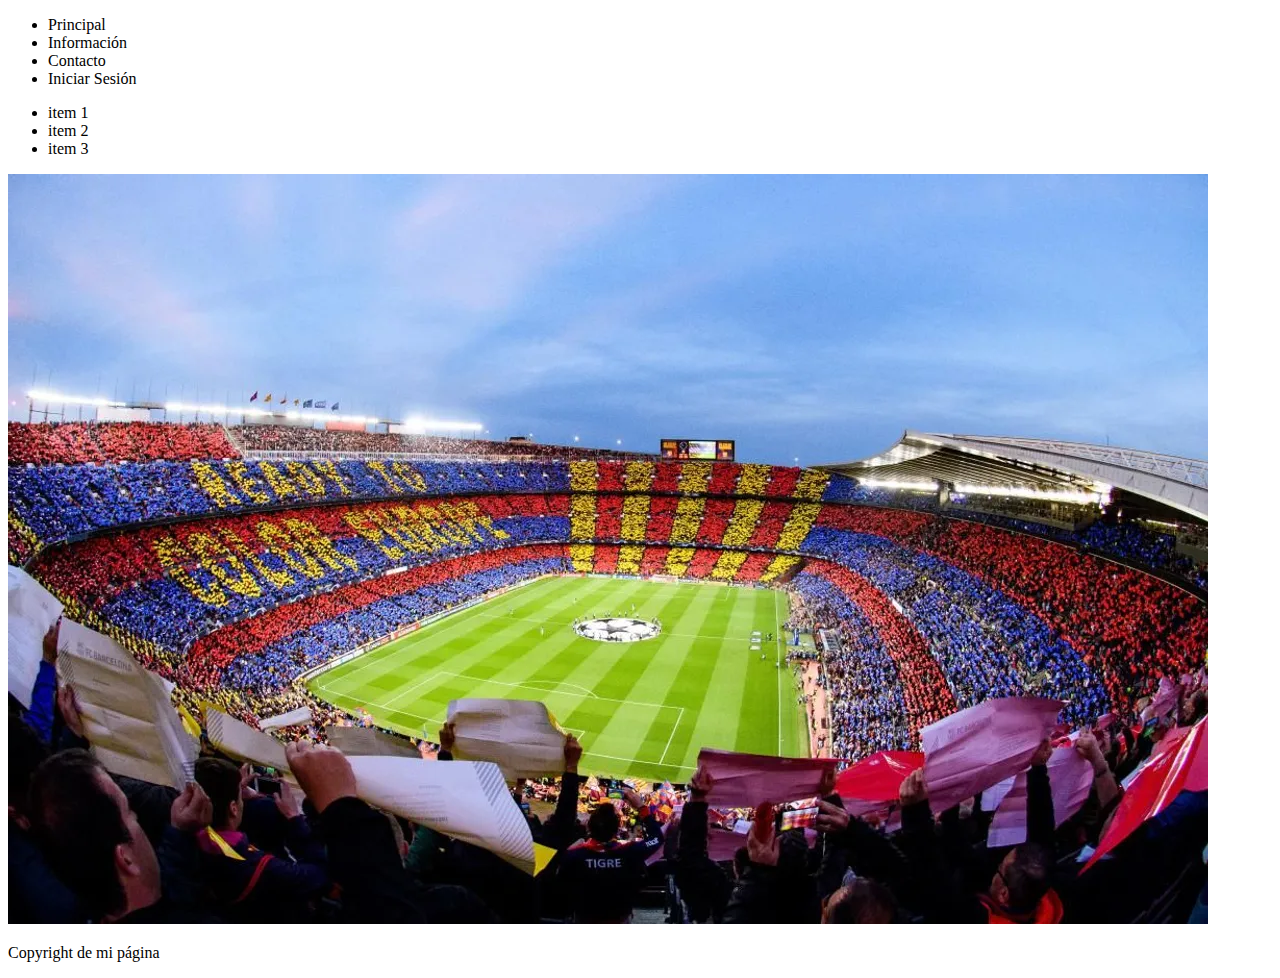
==== index.html @ 6fe951e0 "Versión 1 MI APP" ====
<!DOCTYPE html>
<html lang="en">
<head>
    <!-- METADATOS -->
    <meta charset="utf-8"> 
    <meta http-equiv="X-UA-Compatible" content="IE=edge">
    <meta name="viewport" content="width=device-width, initial scale=1.0">
    <title>Mi primer página web</title>
</head>
<body>
    <header>
        <nav>
            <ul>
                <li>Principal</li>
                <li>Información</li>
                <li>Contacto</li>
                <li>Iniciar Sesión</li>
            </ul>
        </nav>
    </header>
    <div class="container">
        <aside>
            <ul>
                <li>item 1</li>
                <li>item 2</li>
                <li>item 3</li>
            </ul>
            <ol></ol>
        </aside>
        <section>
            <img src="./images/camp_nou.jpg" alt="">
        </section>
    </div>
    <footer>
        <p>Copyright de mi página</p>
     </footer>
</body>
</html>
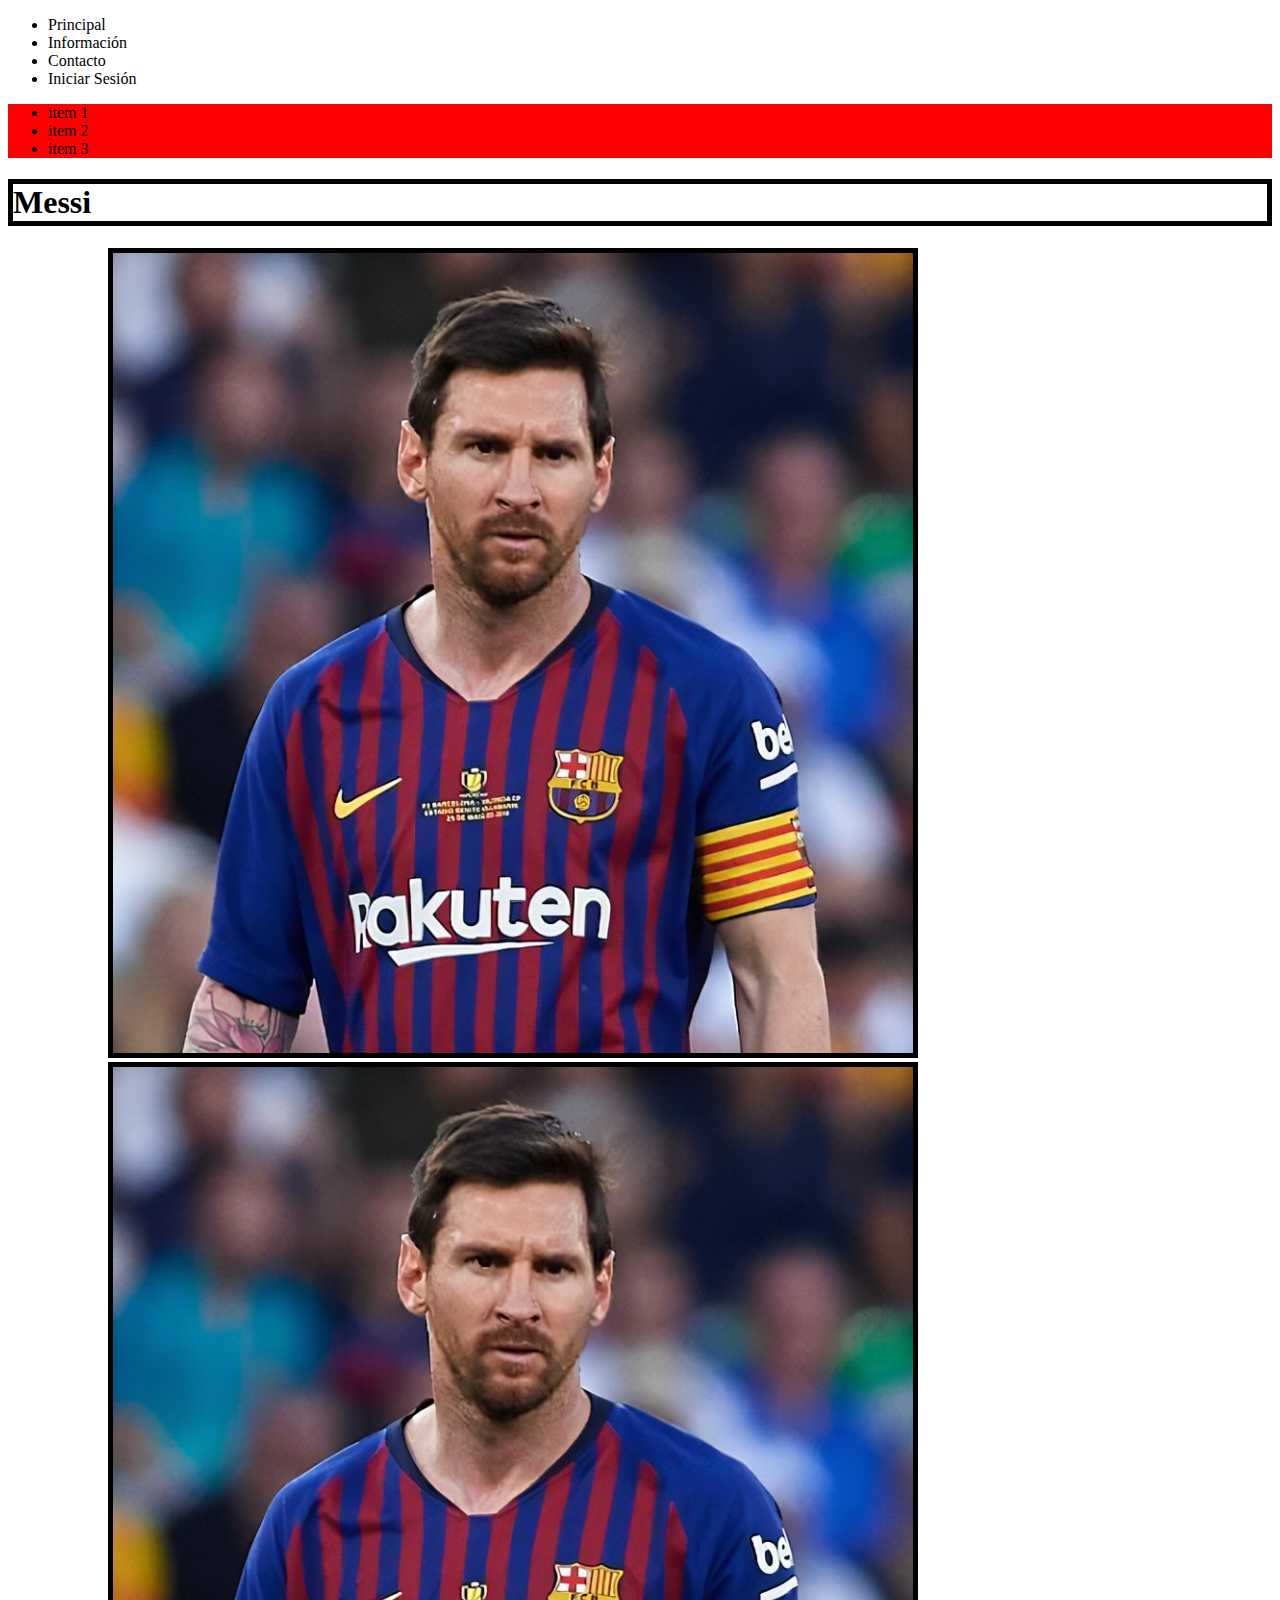
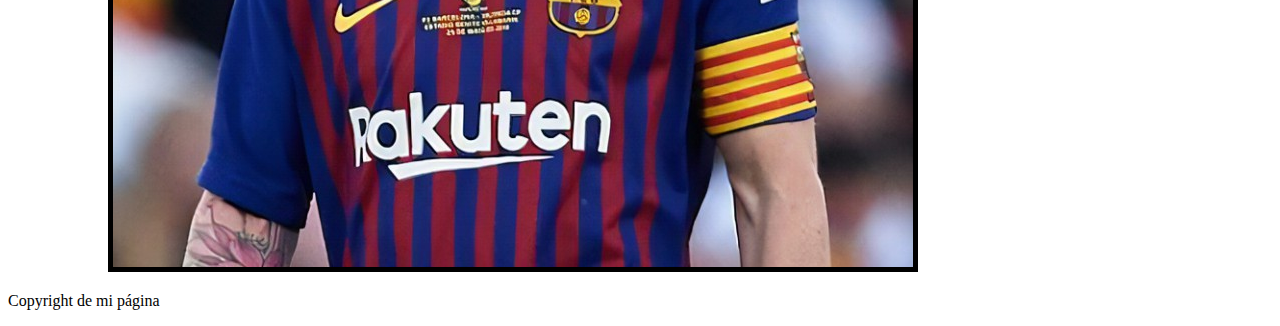
==== commit ae2a9f99: "versión 2" ====
--- a/index.html
+++ b/index.html
@@ -6,6 +6,19 @@
     <meta http-equiv="X-UA-Compatible" content="IE=edge">
     <meta name="viewport" content="width=device-width, initial scale=1.0">
     <title>Mi primer página web</title>
+    <style>
+        #lista {
+            background-color: red;
+        }
+        .con_borde {
+            border-color: blue;
+            border: 5px solid;
+        };
+        #titulo {
+            background-color: green;
+        }
+        
+    </style>
 </head>
 <body>
     <header>
@@ -20,7 +33,7 @@
     </header>
     <div class="container">
         <aside>
-            <ul>
+            <ul id="lista">
                 <li>item 1</li>
                 <li>item 2</li>
                 <li>item 3</li>
@@ -28,11 +41,13 @@
             <ol></ol>
         </aside>
         <section>
-            <img src="./images/camp_nou.jpg" alt="">
+            <h1 id="titulo" class="con_borde">Messi</h1>
+            <img id="imagen1" class="con_borde" style="margin-left: 100px;" src="./images/messi.jpg" alt="">
+            <img id="imagen2" class="con_borde" style="margin-left: 100px;" src="./images/messi.jpg" alt="">
         </section>
     </div>
     <footer>
         <p>Copyright de mi página</p>
      </footer>
 </body>
-</html>
+</html>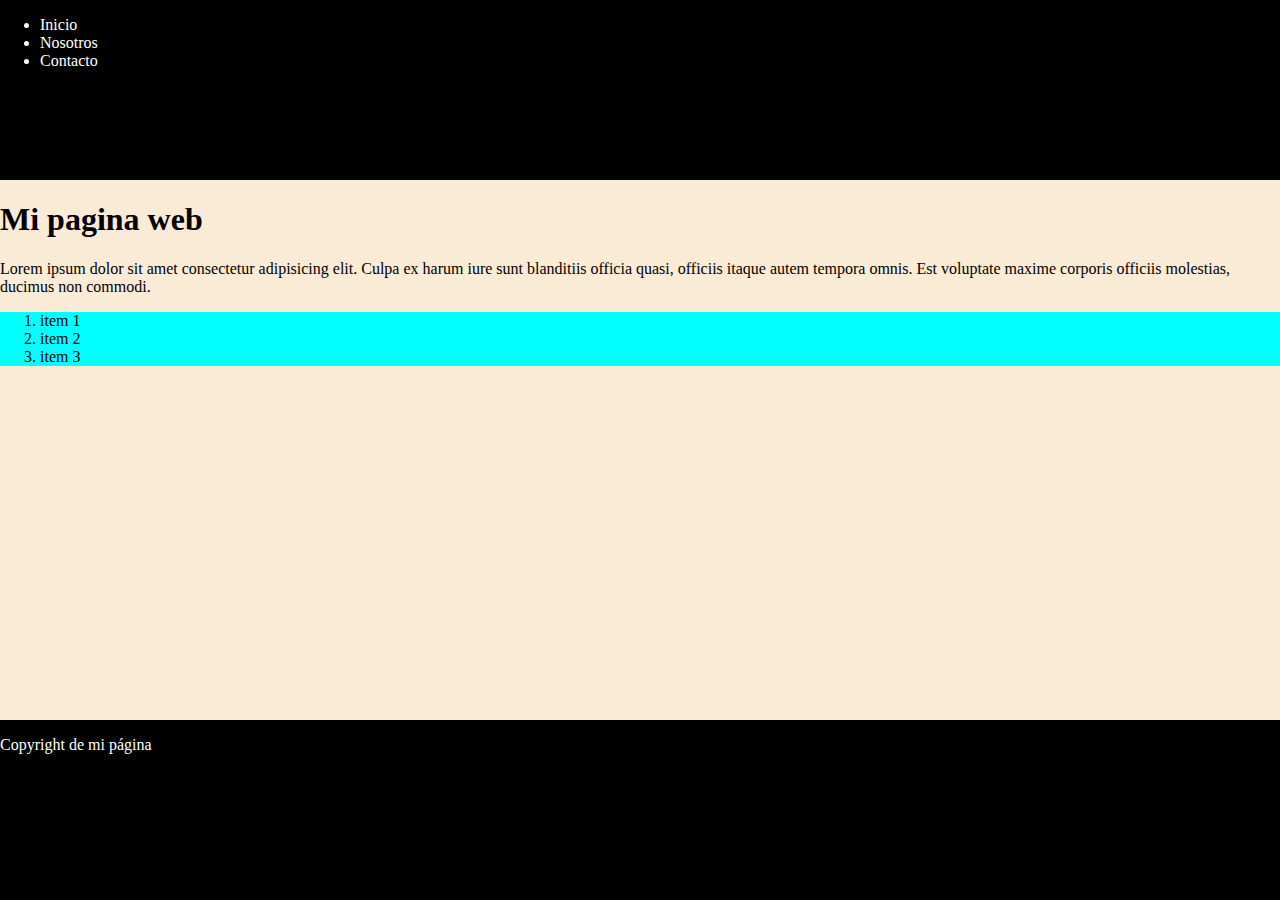
==== commit 204f730a: "version3" ====
--- a/index.html
+++ b/index.html
@@ -7,46 +7,61 @@
     <meta name="viewport" content="width=device-width, initial scale=1.0">
     <title>Mi primer página web</title>
     <style>
-        #lista {
-            background-color: red;
+        html, body {
+            display: flex;
+            flex-direction: column;
+            height: 100%;
+            margin: 0;
         }
-        .con_borde {
-            border-color: blue;
-            border: 5px solid;
-        };
-        #titulo {
-            background-color: green;
+        header{
+            display: flex;
+            background-color: black;
+            color:white;
+            height: 20%;
         }
-        
+        #contenedor_principal {
+            display: flex;
+            background-color: antiquewhite;
+            color: black;
+            height: 60%;
+        }
+        .pie_pagina {
+            display: flex;
+            background-color: black;
+            color: white;
+            height: 20%;
+        }
+        .lateral {
+            background-color: aqua;
+        }
     </style>
 </head>
 <body>
     <header>
         <nav>
             <ul>
-                <li>Principal</li>
-                <li>Información</li>
+                <li>Inicio</li>
+                <li>Nosotros</li>
                 <li>Contacto</li>
-                <li>Iniciar Sesión</li>
             </ul>
         </nav>
     </header>
-    <div class="container">
-        <aside>
-            <ul id="lista">
-                <li>item 1</li>
-                <li>item 2</li>
-                <li>item 3</li>
-            </ul>
-            <ol></ol>
-        </aside>
-        <section>
-            <h1 id="titulo" class="con_borde">Messi</h1>
-            <img id="imagen1" class="con_borde" style="margin-left: 100px;" src="./images/messi.jpg" alt="">
-            <img id="imagen2" class="con_borde" style="margin-left: 100px;" src="./images/messi.jpg" alt="">
+    <div id="contenedor_principal" class="container">
+        <section class="principal">
+            <h1 id="titulo" class="con_borde">Mi pagina web</h1>
+            <p>Lorem ipsum dolor sit amet consectetur adipisicing elit. Culpa ex harum iure sunt blanditiis officia quasi, officiis itaque autem tempora omnis. Est voluptate maxime corporis officiis molestias, ducimus non commodi.</p>
+            <!-- <img id="imagen1" class="con_borde" style="margin-left: 100px;" src="./images/messi.jpg" alt=""> -->
+            <!-- <img id="imagen2" class="con_borde" style="margin-left: 100px;" src="./images/messi.jpg" alt=""> -->
+            <aside class="lateral">
+                <ol>
+                    <li>item 1</li>
+                    <li>item 2</li>
+                    <li>item 3</li>
+                </ol>
+            </aside>
         </section>
     </div>
-    <footer>
+    <footer class="pie_pagina">
         <p>Copyright de mi página</p>
      </footer>
 </body>
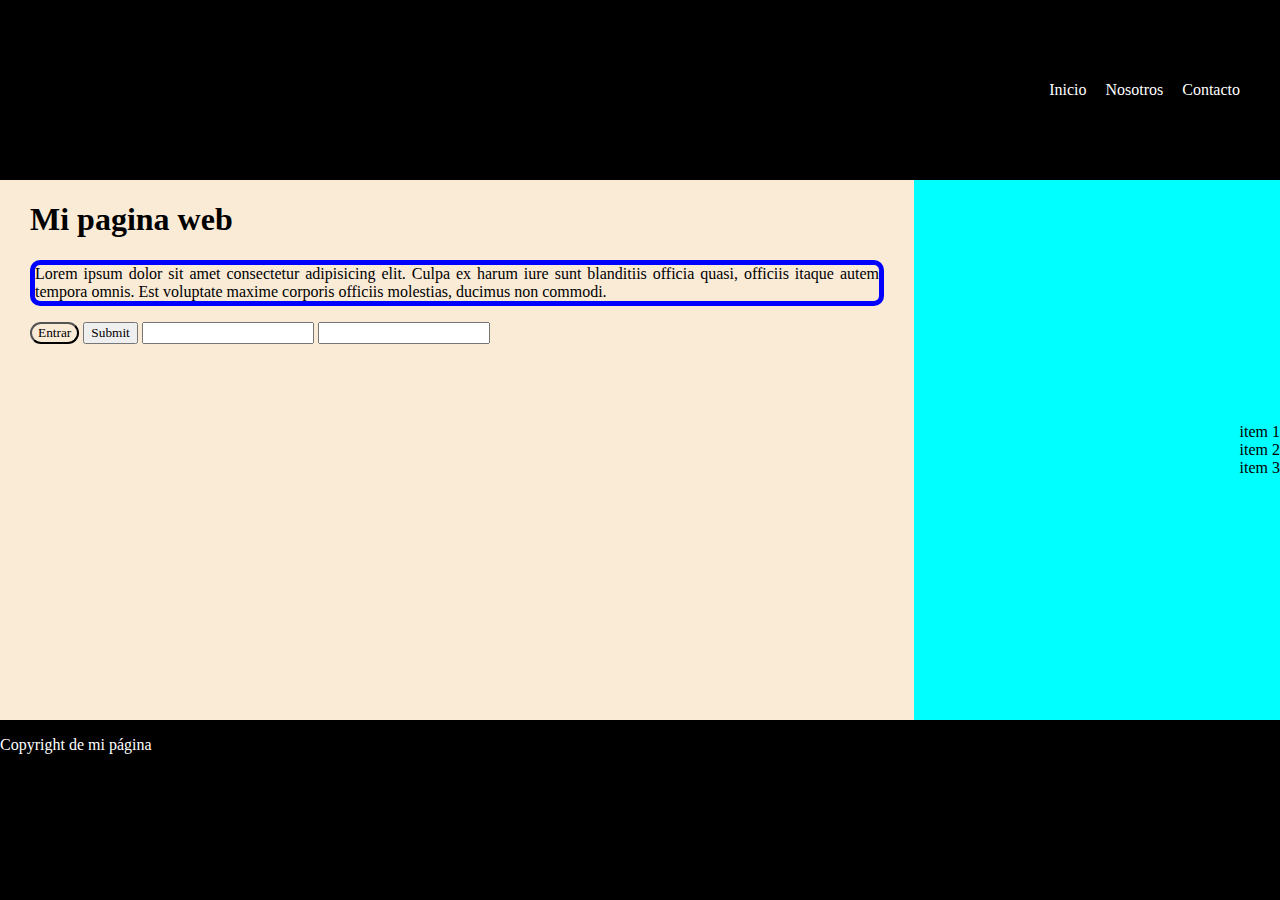
==== commit 12cec3f4: "V4" ====
--- a/index.html
+++ b/index.html
@@ -6,35 +6,7 @@
     <meta http-equiv="X-UA-Compatible" content="IE=edge">
     <meta name="viewport" content="width=device-width, initial scale=1.0">
     <title>Mi primer página web</title>
-    <style>
-        html, body {
-            display: flex;
-            flex-direction: column;
-            height: 100%;
-            margin: 0;
-        }
-        header{
-            display: flex;
-            background-color: black;
-            color:white;
-            height: 20%;
-        }
-        #contenedor_principal {
-            display: flex;
-            background-color: antiquewhite;
-            color: black;
-            height: 60%;
-        }
-        .pie_pagina {
-            display: flex;
-            background-color: black;
-            color: white;
-            height: 20%;
-        }
-        .lateral {
-            background-color: aqua;
-        }
-    </style>
+    <link rel="stylesheet" href="/index.css">
 </head>
 <body>
     <header>
@@ -49,17 +21,21 @@
     <div id="contenedor_principal" class="container">
         <section class="principal">
             <h1 id="titulo" class="con_borde">Mi pagina web</h1>
-            <p>Lorem ipsum dolor sit amet consectetur adipisicing elit. Culpa ex harum iure sunt blanditiis officia quasi, officiis itaque autem tempora omnis. Est voluptate maxime corporis officiis molestias, ducimus non commodi.</p>
+            <p class="parrafo">Lorem ipsum dolor sit amet consectetur adipisicing elit. Culpa ex harum iure sunt blanditiis officia quasi, officiis itaque autem tempora omnis. Est voluptate maxime corporis officiis molestias, ducimus non commodi.</p>
             <!-- <img id="imagen1" class="con_borde" style="margin-left: 100px;" src="./images/messi.jpg" alt=""> -->
             <!-- <img id="imagen2" class="con_borde" style="margin-left: 100px;" src="./images/messi.jpg" alt=""> -->
+            <button class="boton">Entrar</button>
+            <input type="submit">
+            <input type="text">
+            <input type="password">
+        </section>
             <aside class="lateral">
-                <ol>
+                <ol id="lista">
                     <li>item 1</li>
                     <li>item 2</li>
                     <li>item 3</li>
                 </ol>
             </aside>
-        </section>
     </div>
     <footer class="pie_pagina">
         <p>Copyright de mi página</p>
--- a/index.css
+++ b/index.css
@@ -0,0 +1,65 @@
+* {
+    font-family: 'Open Sans';
+}
+html, body {
+    display: flex;
+    flex-direction: column;
+    height: 100%;
+    margin: 0;
+    padding: 0%;
+}
+header{
+    display: flex;
+    justify-content: flex-end;
+    align-items: center;
+    background-color: black;
+    color:white;
+    height: 20%;
+    padding-right: 40px;
+    margin: ;
+}
+#contenedor_principal {
+    display: flex;
+    background-color: antiquewhite;
+    color: black;
+    height: 60%;
+}
+.pie_pagina {
+    display: flex;
+    background-color: black;
+    color: white;
+    height: 20%;
+}
+.lateral {
+    background-color: aqua;
+    width: 30%;
+    align-items: center;
+    justify-content: flex-end;
+    display: flex;
+}
+ul li {
+    display: inline;
+    margin-left: 15px;
+}
+ul li:hover {
+    color: brown;
+}
+.parrafo {
+    text-align: justify;
+    border: 5px solid;
+    border-color: blue;
+    border-radius: 10px;
+}
+.principal {
+    padding: 0px 30px;
+    width: 70%;
+}
+#lista {
+    list-style-type: none;
+}
+.boton {
+    color: black;
+    background-color: antiquewhite;
+    border-color: black;
+    border-radius: 15px;
+}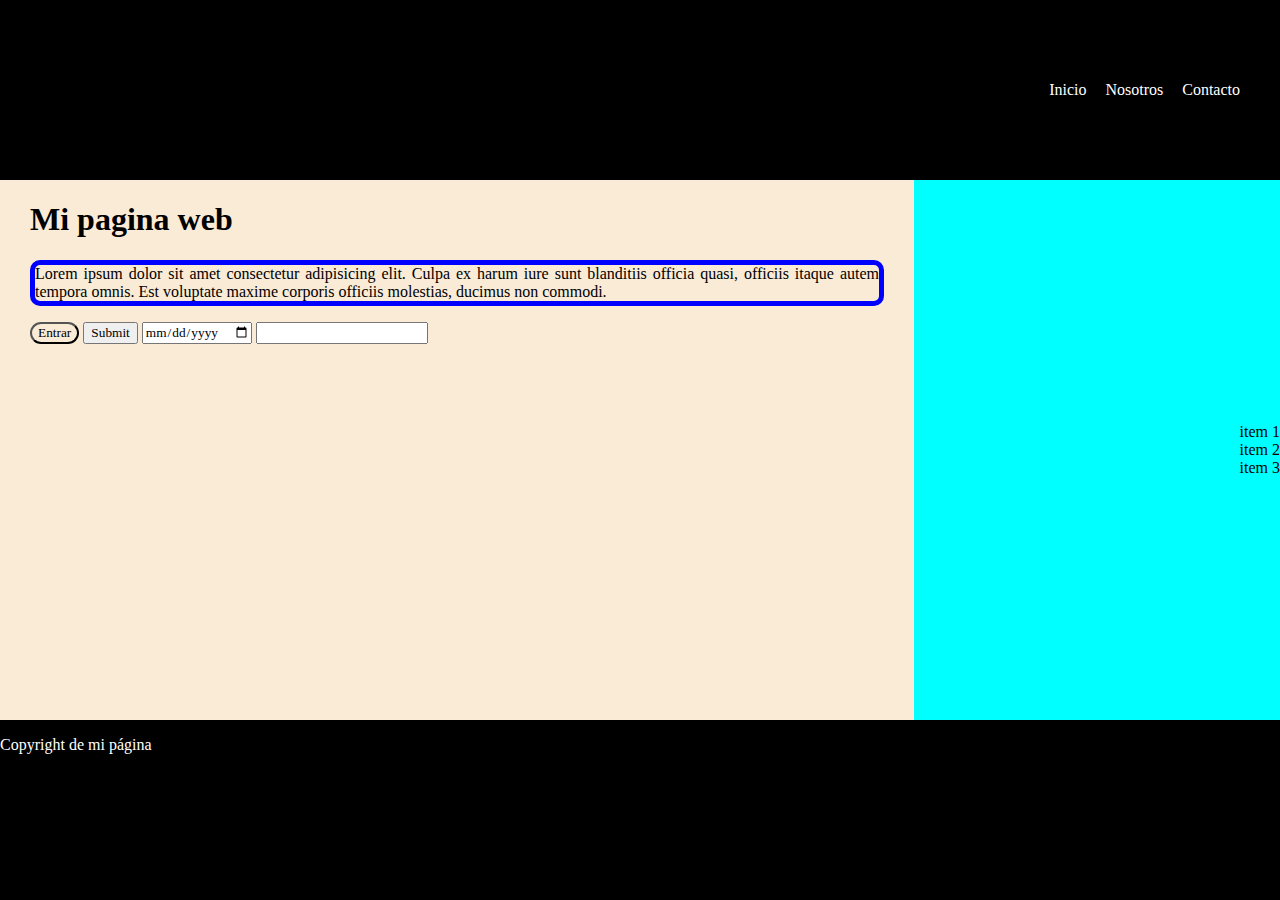
==== commit 127b50cf: "v7" ====
--- a/index.html
+++ b/index.html
@@ -26,7 +26,7 @@
             <!-- <img id="imagen2" class="con_borde" style="margin-left: 100px;" src="./images/messi.jpg" alt=""> -->
             <button class="boton">Entrar</button>
             <input type="submit">
-            <input type="text">
+            <input type="date">
             <input type="password">
         </section>
             <aside class="lateral">
@@ -40,5 +40,6 @@
     <footer class="pie_pagina">
         <p>Copyright de mi página</p>
      </footer>
+     <script src="index.js"></script>
 </body>
 </html>--- a/index.css
+++ b/index.css
@@ -16,7 +16,6 @@
     color:white;
     height: 20%;
     padding-right: 40px;
-    margin: ;
 }
 #contenedor_principal {
     display: flex;
